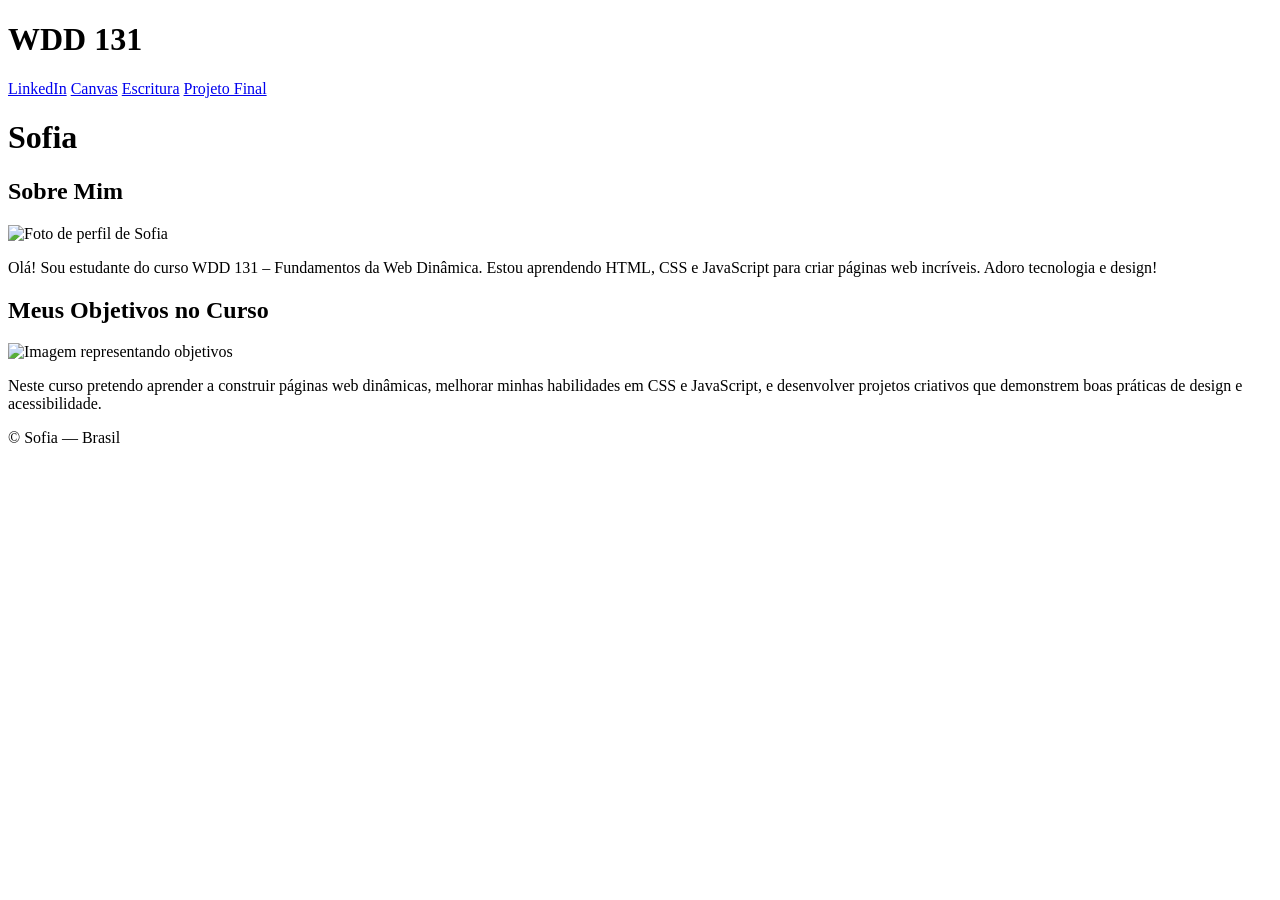
==== index.html @ d48f298c "inicio do projeto html" ====
<!DOCTYPE html>
<html lang="pt-BR">
  <head>
    <meta charset="UTF-8" />
    <meta name="viewport" content="width=device-width, initial-scale=1.0" />
    <title>WDD 131 – Fundamentos da Web Dinâmica - Sofia</title>
    <meta
      name="description"
      content="WDD 131 – Fundamentos da Web Dinâmica. Sofia. Página inicial do curso com projetos e informações pessoais."
    />
    <meta name="author" content="Sofia" />
    <link rel="preconnect" href="https://fonts.googleapis.com" />
    <link rel="preconnect" href="https://fonts.gstatic.com" crossorigin />
    <link
      href="https://fonts.googleapis.com/css2?family=Poppins:wght@400;600;700&family=Open+Sans:wght@400;600&display=swap"
      rel="stylesheet"
    />
    <link rel="stylesheet" href="estilos/base.css" />
    <script src="scripts/obterdatas.js" defer></script>
  </head>
  <body>
    <header>
      <span>
        <h1>WDD 131</h1>
      </span>
      <nav>
        <a href="https://www.linkedin.com/in/" target="_blank">LinkedIn</a>
        <a href="https://byupw.instructure.com/" target="_blank">Canvas</a>
        <a
          href="https://www.churchofjesuschrist.org/study/scriptures/bofm/1-ne/3?lang=por&id=p7#p7"
          target="_blank"
          >Escritura</a
        >
        <a href="#">Projeto Final</a>
      </nav>
    </header>

    <main>
      <h1>Sofia</h1>

      <section class="card">
        <h2>Sobre Mim</h2>
        <img src="imagens/perfil.jpg" alt="Foto de perfil de Sofia" />
        <p>
          Olá! Sou estudante do curso WDD 131 – Fundamentos da Web Dinâmica.
          Estou aprendendo HTML, CSS e JavaScript para criar páginas web
          incríveis. Adoro tecnologia e design!
        </p>
      </section>

      <section class="card">
        <h2>Meus Objetivos no Curso</h2>
        <img src="imagens/objetivos.jpg" alt="Imagem representando objetivos" />
        <p>
          Neste curso pretendo aprender a construir páginas web dinâmicas,
          melhorar minhas habilidades em CSS e JavaScript, e desenvolver
          projetos criativos que demonstrem boas práticas de design e
          acessibilidade.
        </p>
      </section>
    </main>

    <footer>
      <p>
        &copy; <span id="anoatual"></span> Sofia &mdash; Brasil
      </p>
      <p id="ultimaModificacao"></p>
    </footer>
  </body>
</html>
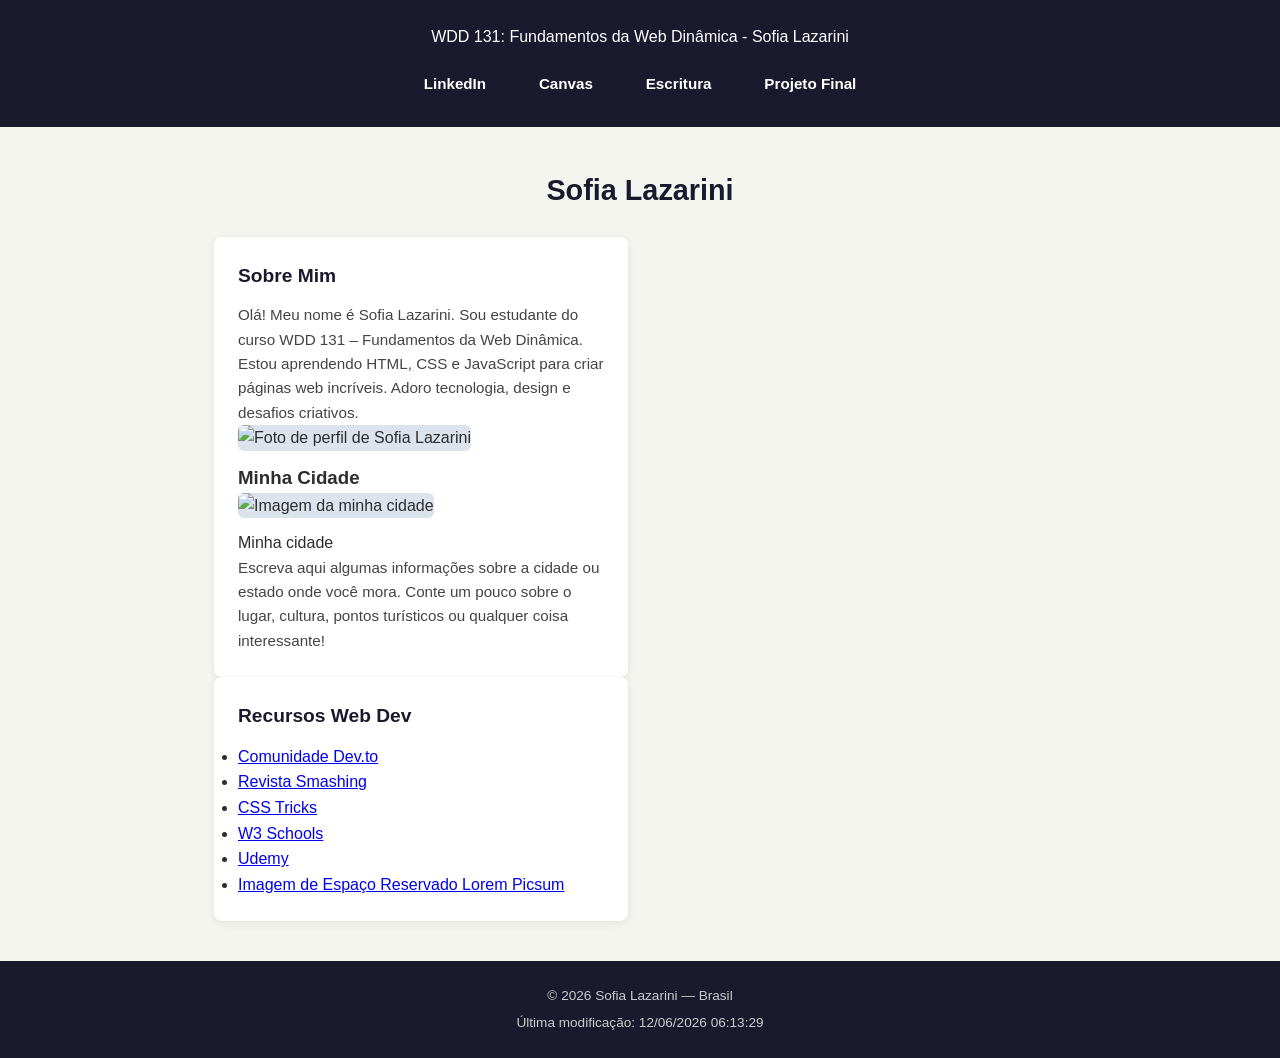
==== commit f3158e94: "ajuste feitos html" ====
--- a/index.html
+++ b/index.html
@@ -3,12 +3,12 @@
   <head>
     <meta charset="UTF-8" />
     <meta name="viewport" content="width=device-width, initial-scale=1.0" />
-    <title>WDD 131 – Fundamentos da Web Dinâmica - Sofia</title>
+    <title>WDD 131 – Fundamentos da Web Dinâmica - Sofia Lazarini</title>
     <meta
       name="description"
-      content="WDD 131 – Fundamentos da Web Dinâmica. Sofia. Página inicial do curso com projetos e informações pessoais."
+      content="WDD 131 – Fundamentos da Web Dinâmica. Sofia Lazarini. Página inicial do curso com projetos e informações pessoais sobre desenvolvimento web."
     />
-    <meta name="author" content="Sofia" />
+    <meta name="author" content="Sofia Lazarini" />
     <link rel="preconnect" href="https://fonts.googleapis.com" />
     <link rel="preconnect" href="https://fonts.gstatic.com" crossorigin />
     <link
@@ -19,52 +19,77 @@
     <script src="scripts/obterdatas.js" defer></script>
   </head>
   <body>
+
     <header>
       <span>
-        <h1>WDD 131</h1>
+        <p>WDD 131: Fundamentos da Web Dinâmica - Sofia Lazarini</p>
       </span>
       <nav>
-        <a href="https://www.linkedin.com/in/" target="_blank">LinkedIn</a>
+        <a href="https://www.linkedin.com/in/sofialazarini/" target="_blank">LinkedIn</a>
         <a href="https://byupw.instructure.com/" target="_blank">Canvas</a>
-        <a
-          href="https://www.churchofjesuschrist.org/study/scriptures/bofm/1-ne/3?lang=por&id=p7#p7"
-          target="_blank"
-          >Escritura</a
-        >
+        <a href="https://www.churchofjesuschrist.org/study/scriptures/bofm/1-ne/3?lang=por&id=p7#p7" target="_blank">Escritura</a>
         <a href="#">Projeto Final</a>
       </nav>
     </header>
 
     <main>
-      <h1>Sofia</h1>
+      <h1>Sofia Lazarini</h1>
 
-      <section class="card">
-        <h2>Sobre Mim</h2>
-        <img src="imagens/perfil.jpg" alt="Foto de perfil de Sofia" />
-        <p>
-          Olá! Sou estudante do curso WDD 131 – Fundamentos da Web Dinâmica.
-          Estou aprendendo HTML, CSS e JavaScript para criar páginas web
-          incríveis. Adoro tecnologia e design!
-        </p>
-      </section>
+      <div class="cards-grid">
 
-      <section class="card">
-        <h2>Meus Objetivos no Curso</h2>
-        <img src="imagens/objetivos.jpg" alt="Imagem representando objetivos" />
-        <p>
-          Neste curso pretendo aprender a construir páginas web dinâmicas,
-          melhorar minhas habilidades em CSS e JavaScript, e desenvolver
-          projetos criativos que demonstrem boas práticas de design e
-          acessibilidade.
-        </p>
-      </section>
+        <!-- Card esquerdo: Sobre Mim -->
+        <section class="card">
+          <h2>Sobre Mim</h2>
+          <div class="card-body">
+            <div class="bio">
+              <p>
+                Olá! Meu nome é Sofia Lazarini. Sou estudante do curso
+                WDD 131 – Fundamentos da Web Dinâmica. Estou aprendendo
+                HTML, CSS e JavaScript para criar páginas web incríveis.
+                Adoro tecnologia, design e desafios criativos.
+              </p>
+              <img src="imagens/perfil.jpg" alt="Foto de perfil de Sofia Lazarini" class="foto-perfil" />
+            </div>
+
+            <div class="local">
+              <h3>Minha Cidade</h3>
+              <div class="local-conteudo">
+                <figure>
+                  <img src="imagens/cidade.jpg" alt="Imagem da minha cidade" />
+                  <figcaption>Minha cidade</figcaption>
+                </figure>
+                <p>
+                  Escreva aqui algumas informações sobre a cidade ou estado
+                  onde você mora. Conte um pouco sobre o lugar, cultura,
+                  pontos turísticos ou qualquer coisa interessante!
+                </p>
+              </div>
+            </div>
+          </div>
+        </section>
+
+        <!-- Card direito: Recursos -->
+        <section class="card">
+          <h2>Recursos Web Dev</h2>
+          <div class="card-body">
+            <ul class="recursos">
+              <li><a href="https://dev.to/" target="_blank">Comunidade Dev.to</a></li>
+              <li><a href="https://www.smashingmagazine.com/" target="_blank">Revista Smashing</a></li>
+              <li><a href="https://css-tricks.com/" target="_blank">CSS Tricks</a></li>
+              <li><a href="https://www.w3schools.com/" target="_blank">W3 Schools</a></li>
+              <li><a href="https://www.udemy.com/" target="_blank">Udemy</a></li>
+              <li><a href="https://picsum.photos/" target="_blank">Imagem de Espaço Reservado Lorem Picsum</a></li>
+            </ul>
+          </div>
+        </section>
+
+      </div>
     </main>
 
     <footer>
-      <p>
-        &copy; <span id="anoatual"></span> Sofia &mdash; Brasil
-      </p>
+      <p>&copy; <span id="anoatual"></span> Sofia Lazarini &mdash; Brasil</p>
       <p id="ultimaModificacao"></p>
     </footer>
+
   </body>
 </html>
--- a/estilos/base.css
+++ b/estilos/base.css
@@ -0,0 +1,131 @@
+/* ===== Reset & Base ===== */
+*, *::before, *::after {
+  box-sizing: border-box;
+  margin: 0;
+  padding: 0;
+}
+
+body {
+  font-family: 'Open Sans', sans-serif;
+  font-size: 1rem;
+  color: #2d2d2d;
+  background-color: #f5f5f0;
+  line-height: 1.6;
+}
+
+/* ===== Header ===== */
+header {
+  background-color: #1a1a2e;
+  color: #ffffff;
+  padding: 1.5rem 2rem;
+  text-align: center;
+}
+
+header span {
+  display: block;
+  margin-bottom: 1rem;
+}
+
+header h1 {
+  font-family: 'Poppins', sans-serif;
+  font-size: 2rem;
+  font-weight: 700;
+  letter-spacing: 2px;
+  color: #e2b96f;
+}
+
+/* ===== Navigation ===== */
+nav {
+  display: flex;
+  justify-content: center;
+  gap: 1.5rem;
+  flex-wrap: wrap;
+}
+
+nav a {
+  color: #ffffff;
+  text-decoration: none;
+  font-family: 'Poppins', sans-serif;
+  font-weight: 600;
+  font-size: 0.95rem;
+  padding: 0.4rem 0.9rem;
+  border-radius: 4px;
+  transition: background-color 0.3s, color 0.3s;
+}
+
+nav a:hover {
+  background-color: #e2b96f;
+  color: #1a1a2e;
+}
+
+/* ===== Main ===== */
+main {
+  max-width: 900px;
+  margin: 2.5rem auto;
+  padding: 0 1.5rem;
+  display: grid;
+  grid-template-columns: 1fr;
+  gap: 1.5rem;
+}
+
+main > h1 {
+  font-family: 'Poppins', sans-serif;
+  font-size: 1.8rem;
+  font-weight: 700;
+  color: #1a1a2e;
+  text-align: center;
+  grid-column: 1 / -1;
+}
+
+@media (min-width: 600px) {
+  main {
+    grid-template-columns: 1fr 1fr;
+  }
+
+  main > h1 {
+    grid-column: 1 / -1;
+  }
+}
+
+/* ===== Cards ===== */
+.card {
+  background-color: #ffffff;
+  border-radius: 8px;
+  padding: 1.5rem;
+  box-shadow: 0 2px 8px rgba(0, 0, 0, 0.08);
+}
+
+.card h2 {
+  font-family: 'Poppins', sans-serif;
+  font-size: 1.2rem;
+  color: #1a1a2e;
+  margin-bottom: 0.75rem;
+}
+
+.card img {
+  width: 100%;
+  height: 180px;
+  object-fit: cover;
+  border-radius: 6px;
+  margin-bottom: 0.75rem;
+  background-color: #dde3ed;
+}
+
+.card p {
+  font-size: 0.95rem;
+  color: #444;
+}
+
+/* ===== Footer ===== */
+footer {
+  background-color: #1a1a2e;
+  color: #cccccc;
+  text-align: center;
+  padding: 1.2rem 1rem;
+  font-size: 0.85rem;
+  margin-top: 2rem;
+}
+
+footer p {
+  margin: 0.3rem 0;
+}
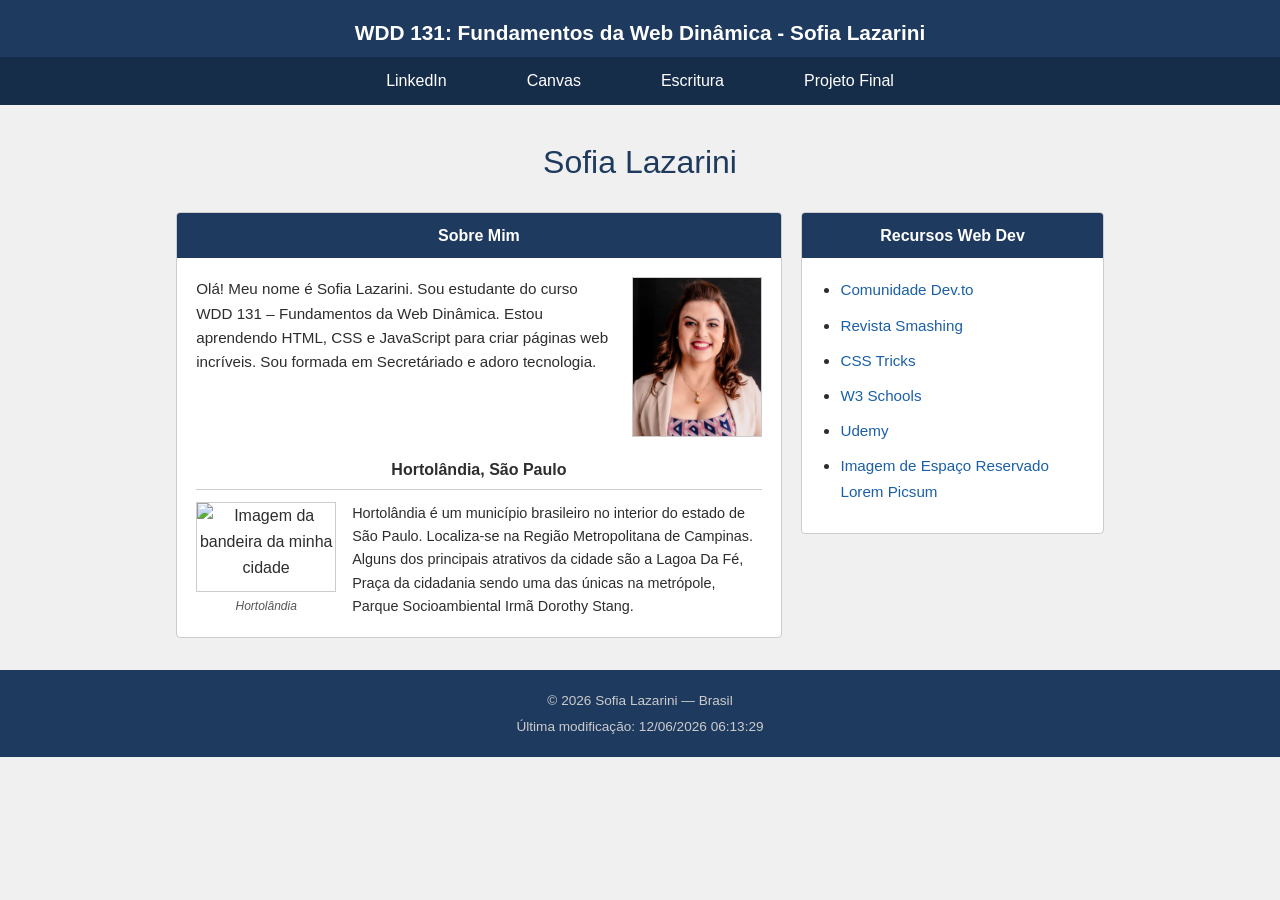
==== commit 00adfec0: "alterações feitas 2 dia" ====
--- a/index.html
+++ b/index.html
@@ -45,23 +45,21 @@
               <p>
                 Olá! Meu nome é Sofia Lazarini. Sou estudante do curso
                 WDD 131 – Fundamentos da Web Dinâmica. Estou aprendendo
-                HTML, CSS e JavaScript para criar páginas web incríveis.
-                Adoro tecnologia, design e desafios criativos.
+                HTML, CSS e JavaScript para criar páginas web incríveis. Sou formada em Secretáriado e adoro tecnologia.
               </p>
               <img src="imagens/perfil.jpg" alt="Foto de perfil de Sofia Lazarini" class="foto-perfil" />
             </div>
 
             <div class="local">
-              <h3>Minha Cidade</h3>
+              <h3>Hortolândia, São Paulo</h3>
               <div class="local-conteudo">
                 <figure>
-                  <img src="imagens/cidade.jpg" alt="Imagem da minha cidade" />
-                  <figcaption>Minha cidade</figcaption>
+                  <img src="imagens/bandeira.png" alt="Imagem da bandeira da minha cidade" />
+                  <figcaption>Hortolândia</figcaption>
                 </figure>
                 <p>
-                  Escreva aqui algumas informações sobre a cidade ou estado
-                  onde você mora. Conte um pouco sobre o lugar, cultura,
-                  pontos turísticos ou qualquer coisa interessante!
+                  Hortolândia é um município brasileiro no interior do estado de São Paulo. Localiza-se na Região Metropolitana de Campinas. Alguns dos principais atrativos da cidade são a Lagoa Da Fé, Praça da cidadania sendo uma das únicas na metrópole, Parque Socioambiental Irmã Dorothy Stang.
+                  
                 </p>
               </div>
             </div>
--- a/estilos/base.css
+++ b/estilos/base.css
@@ -9,123 +9,218 @@
   font-family: 'Open Sans', sans-serif;
   font-size: 1rem;
   color: #2d2d2d;
-  background-color: #f5f5f0;
+  background-color: #f0f0f0;
   line-height: 1.6;
 }
 
 /* ===== Header ===== */
 header {
-  background-color: #1a1a2e;
+  background-color: #1e3a5f;
   color: #ffffff;
-  padding: 1.5rem 2rem;
   text-align: center;
 }
 
 header span {
   display: block;
-  margin-bottom: 1rem;
-}
-
-header h1 {
-  font-family: 'Poppins', sans-serif;
-  font-size: 2rem;
-  font-weight: 700;
-  letter-spacing: 2px;
-  color: #e2b96f;
+  padding: 1rem 2rem 0.5rem;
+}
+
+header span p {
+  font-family: 'Poppins', sans-serif;
+  font-size: 1.3rem;
+  font-weight: 600;
 }
 
 /* ===== Navigation ===== */
 nav {
   display: flex;
   justify-content: center;
-  gap: 1.5rem;
-  flex-wrap: wrap;
+  gap: 0;
+  background-color: #162d4a;
+  padding: 0;
 }
 
 nav a {
   color: #ffffff;
   text-decoration: none;
-  font-family: 'Poppins', sans-serif;
-  font-weight: 600;
-  font-size: 0.95rem;
-  padding: 0.4rem 0.9rem;
-  border-radius: 4px;
-  transition: background-color 0.3s, color 0.3s;
+  font-family: 'Open Sans', sans-serif;
+  font-size: 1rem;
+  padding: 0.7rem 2.5rem;
+  display: inline-block;
+  transition: background-color 0.2s;
 }
 
 nav a:hover {
-  background-color: #e2b96f;
-  color: #1a1a2e;
+  background-color: #2e6da4;
 }
 
 /* ===== Main ===== */
 main {
-  max-width: 900px;
-  margin: 2.5rem auto;
-  padding: 0 1.5rem;
+  max-width: 960px;
+  margin: 2rem auto;
+  padding: 0 1rem;
+}
+
+main > h1 {
+  font-family: 'Poppins', sans-serif;
+  font-size: 2rem;
+  font-weight: 400;
+  color: #1e3a5f;
+  text-align: center;
+  margin-bottom: 1.5rem;
+}
+
+/* ===== Cards Grid ===== */
+.cards-grid {
   display: grid;
-  grid-template-columns: 1fr;
-  gap: 1.5rem;
-}
-
-main > h1 {
-  font-family: 'Poppins', sans-serif;
-  font-size: 1.8rem;
-  font-weight: 700;
-  color: #1a1a2e;
-  text-align: center;
-  grid-column: 1 / -1;
-}
-
-@media (min-width: 600px) {
-  main {
-    grid-template-columns: 1fr 1fr;
-  }
-
-  main > h1 {
-    grid-column: 1 / -1;
-  }
-}
-
-/* ===== Cards ===== */
+  grid-template-columns: 2fr 1fr;
+  gap: 1.2rem;
+  align-items: start;
+}
+
+/* ===== Card ===== */
 .card {
   background-color: #ffffff;
-  border-radius: 8px;
-  padding: 1.5rem;
-  box-shadow: 0 2px 8px rgba(0, 0, 0, 0.08);
+  border: 1px solid #ccc;
+  border-radius: 4px;
+  overflow: hidden;
 }
 
 .card h2 {
-  font-family: 'Poppins', sans-serif;
-  font-size: 1.2rem;
-  color: #1a1a2e;
-  margin-bottom: 0.75rem;
-}
-
-.card img {
-  width: 100%;
-  height: 180px;
+  background-color: #1e3a5f;
+  color: #ffffff;
+  font-family: 'Poppins', sans-serif;
+  font-size: 1rem;
+  font-weight: 600;
+  text-align: center;
+  padding: 0.6rem 1rem;
+}
+
+.card-body {
+  padding: 1.2rem;
+}
+
+/* ===== Bio (foto à direita) ===== */
+.bio {
+  display: flex;
+  gap: 1rem;
+  align-items: flex-start;
+  margin-bottom: 1.2rem;
+}
+
+.bio p {
+  flex: 1;
+  font-size: 0.95rem;
+}
+
+.foto-perfil {
+  width: 130px;
+  height: 160px;
   object-fit: cover;
-  border-radius: 6px;
-  margin-bottom: 0.75rem;
-  background-color: #dde3ed;
-}
-
-.card p {
+  flex-shrink: 0;
+  border: 1px solid #ccc;
+}
+
+/* ===== Local ===== */
+.local h3 {
+  font-family: 'Poppins', sans-serif;
+  font-size: 1rem;
+  font-weight: 700;
+  text-align: center;
+  margin-bottom: 0.5rem;
+  padding-bottom: 0.4rem;
+  border-bottom: 1px solid #ccc;
+}
+
+.local-conteudo {
+  display: flex;
+  gap: 1rem;
+  align-items: flex-start;
+  margin-top: 0.8rem;
+}
+
+.local-conteudo figure {
+  flex-shrink: 0;
+  text-align: center;
+}
+
+.local-conteudo figure img {
+  width: 140px;
+  height: 90px;
+  object-fit: cover;
+  display: block;
+  border: 1px solid #ccc;
+}
+
+.local-conteudo figcaption {
+  font-size: 0.75rem;
+  font-style: italic;
+  color: #555;
+  margin-top: 0.3rem;
+}
+
+.local-conteudo p {
+  font-size: 0.9rem;
+}
+
+/* ===== Recursos (lista de links) ===== */
+.recursos {
+  list-style: disc;
+  padding-left: 1.2rem;
+}
+
+.recursos li {
+  margin-bottom: 0.6rem;
+}
+
+.recursos a {
+  color: #1a5fa8;
+  text-decoration: none;
   font-size: 0.95rem;
-  color: #444;
+}
+
+.recursos a:hover {
+  text-decoration: underline;
 }
 
 /* ===== Footer ===== */
 footer {
-  background-color: #1a1a2e;
+  background-color: #1e3a5f;
   color: #cccccc;
   text-align: center;
-  padding: 1.2rem 1rem;
+  padding: 1rem;
   font-size: 0.85rem;
   margin-top: 2rem;
 }
 
 footer p {
-  margin: 0.3rem 0;
-}
+  margin: 0.25rem 0;
+}
+
+/* ===== Responsivo ===== */
+@media (max-width: 640px) {
+  .cards-grid {
+    grid-template-columns: 1fr;
+  }
+
+  nav {
+    flex-wrap: wrap;
+  }
+
+  nav a {
+    padding: 0.6rem 1rem;
+  }
+
+  .bio {
+    flex-direction: column;
+  }
+
+  .foto-perfil {
+    width: 100%;
+    height: auto;
+  }
+
+  .local-conteudo {
+    flex-direction: column;
+  }
+}
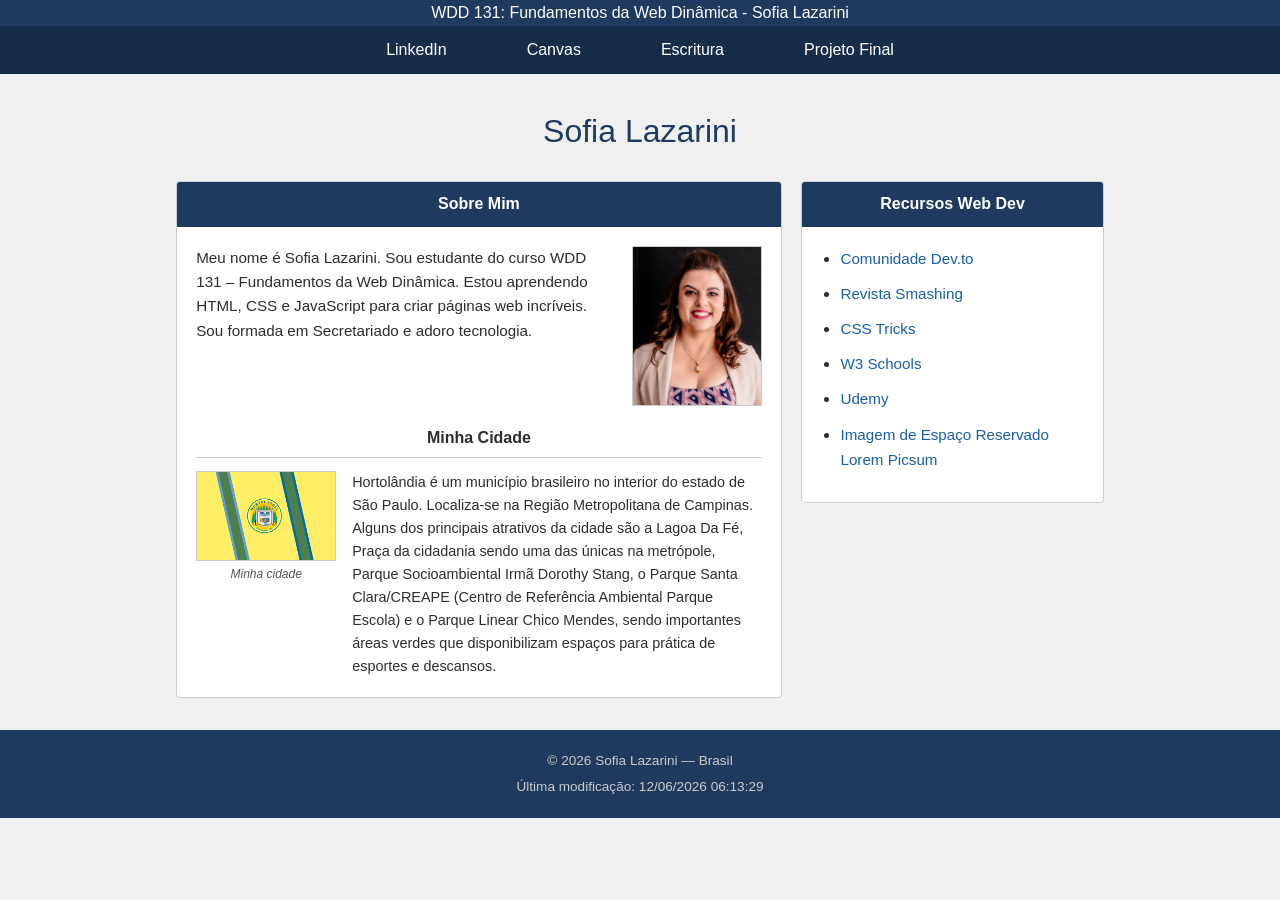
==== commit 9602d8b5: "alterações auditoria 1° tentativa" ====
--- a/index.html
+++ b/index.html
@@ -1,14 +1,14 @@
 <!DOCTYPE html>
 <html lang="pt-BR">
   <head>
-    <meta charset="UTF-8" />
-    <meta name="viewport" content="width=device-width, initial-scale=1.0" />
+    <meta charset="UTF-8">
+    <meta name="viewport" content="width=device-width, initial-scale=1.0">
     <title>WDD 131 – Fundamentos da Web Dinâmica - Sofia Lazarini</title>
     <meta
       name="description"
       content="WDD 131 – Fundamentos da Web Dinâmica. Sofia Lazarini. Página inicial do curso com projetos e informações pessoais sobre desenvolvimento web."
-    />
-    <meta name="author" content="Sofia Lazarini" />
+    >
+    <meta name="author" content="Sofia Lazarini">
     <link rel="preconnect" href="https://fonts.googleapis.com" />
     <link rel="preconnect" href="https://fonts.gstatic.com" crossorigin />
     <link
@@ -21,9 +21,9 @@
   <body>
 
     <header>
-      <span>
+      <div>
         <p>WDD 131: Fundamentos da Web Dinâmica - Sofia Lazarini</p>
-      </span>
+      </div>
       <nav>
         <a href="https://www.linkedin.com/in/sofialazarini/" target="_blank">LinkedIn</a>
         <a href="https://byupw.instructure.com/" target="_blank">Canvas</a>
@@ -43,23 +43,22 @@
           <div class="card-body">
             <div class="bio">
               <p>
-                Olá! Meu nome é Sofia Lazarini. Sou estudante do curso
+                Meu nome é Sofia Lazarini. Sou estudante do curso
                 WDD 131 – Fundamentos da Web Dinâmica. Estou aprendendo
-                HTML, CSS e JavaScript para criar páginas web incríveis. Sou formada em Secretáriado e adoro tecnologia.
+                HTML, CSS e JavaScript para criar páginas web incríveis. Sou formada em Secretariado e adoro tecnologia.
               </p>
               <img src="imagens/perfil.jpg" alt="Foto de perfil de Sofia Lazarini" class="foto-perfil" />
             </div>
 
             <div class="local">
-              <h3>Hortolândia, São Paulo</h3>
+              <h3>Minha Cidade</h3>
               <div class="local-conteudo">
                 <figure>
-                  <img src="imagens/bandeira.png" alt="Imagem da bandeira da minha cidade" />
-                  <figcaption>Hortolândia</figcaption>
+                  <img src="imagens/bandeira.png" alt="Imagem da minha cidade" />
+                  <figcaption>Minha cidade</figcaption>
                 </figure>
                 <p>
-                  Hortolândia é um município brasileiro no interior do estado de São Paulo. Localiza-se na Região Metropolitana de Campinas. Alguns dos principais atrativos da cidade são a Lagoa Da Fé, Praça da cidadania sendo uma das únicas na metrópole, Parque Socioambiental Irmã Dorothy Stang.
-                  
+                  Hortolândia é um município brasileiro no interior do estado de São Paulo. Localiza-se na Região Metropolitana de Campinas. Alguns dos principais atrativos da cidade são a Lagoa Da Fé, Praça da cidadania sendo uma das únicas na metrópole, Parque Socioambiental Irmã Dorothy Stang, o Parque Santa Clara/CREAPE (Centro de Referência Ambiental Parque Escola) e o Parque Linear Chico Mendes, sendo importantes áreas verdes que disponibilizam espaços para prática de esportes e descansos. 
                 </p>
               </div>
             </div>
@@ -90,4 +89,4 @@
     </footer>
 
   </body>
-</html>+</html>
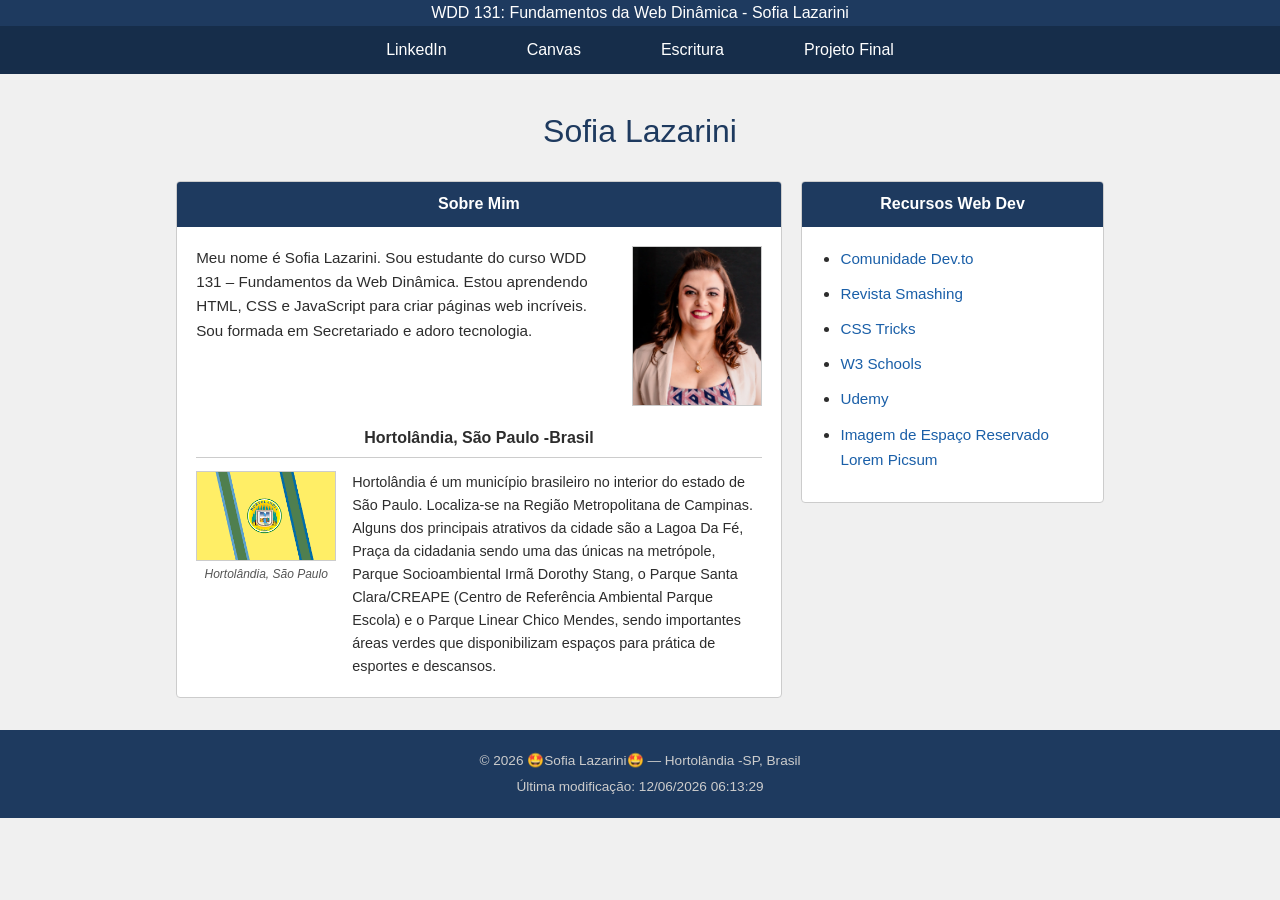
==== commit 55b4a7fe: "alterações auditoria 2° tentativa" ====
--- a/index.html
+++ b/index.html
@@ -51,11 +51,11 @@
             </div>
 
             <div class="local">
-              <h3>Minha Cidade</h3>
+              <h3>Hortolândia, São Paulo -Brasil</h3>
               <div class="local-conteudo">
                 <figure>
                   <img src="imagens/bandeira.png" alt="Imagem da minha cidade" />
-                  <figcaption>Minha cidade</figcaption>
+                  <figcaption>Hortolândia, São Paulo</figcaption>
                 </figure>
                 <p>
                   Hortolândia é um município brasileiro no interior do estado de São Paulo. Localiza-se na Região Metropolitana de Campinas. Alguns dos principais atrativos da cidade são a Lagoa Da Fé, Praça da cidadania sendo uma das únicas na metrópole, Parque Socioambiental Irmã Dorothy Stang, o Parque Santa Clara/CREAPE (Centro de Referência Ambiental Parque Escola) e o Parque Linear Chico Mendes, sendo importantes áreas verdes que disponibilizam espaços para prática de esportes e descansos. 
@@ -84,7 +84,7 @@
     </main>
 
     <footer>
-      <p>&copy; <span id="anoatual"></span> Sofia Lazarini &mdash; Brasil</p>
+      <p>&copy; <span id="anoatual"></span> 🤩Sofia Lazarini🤩 &mdash; Hortolândia -SP, Brasil</p>
       <p id="ultimaModificacao"></p>
     </footer>
 
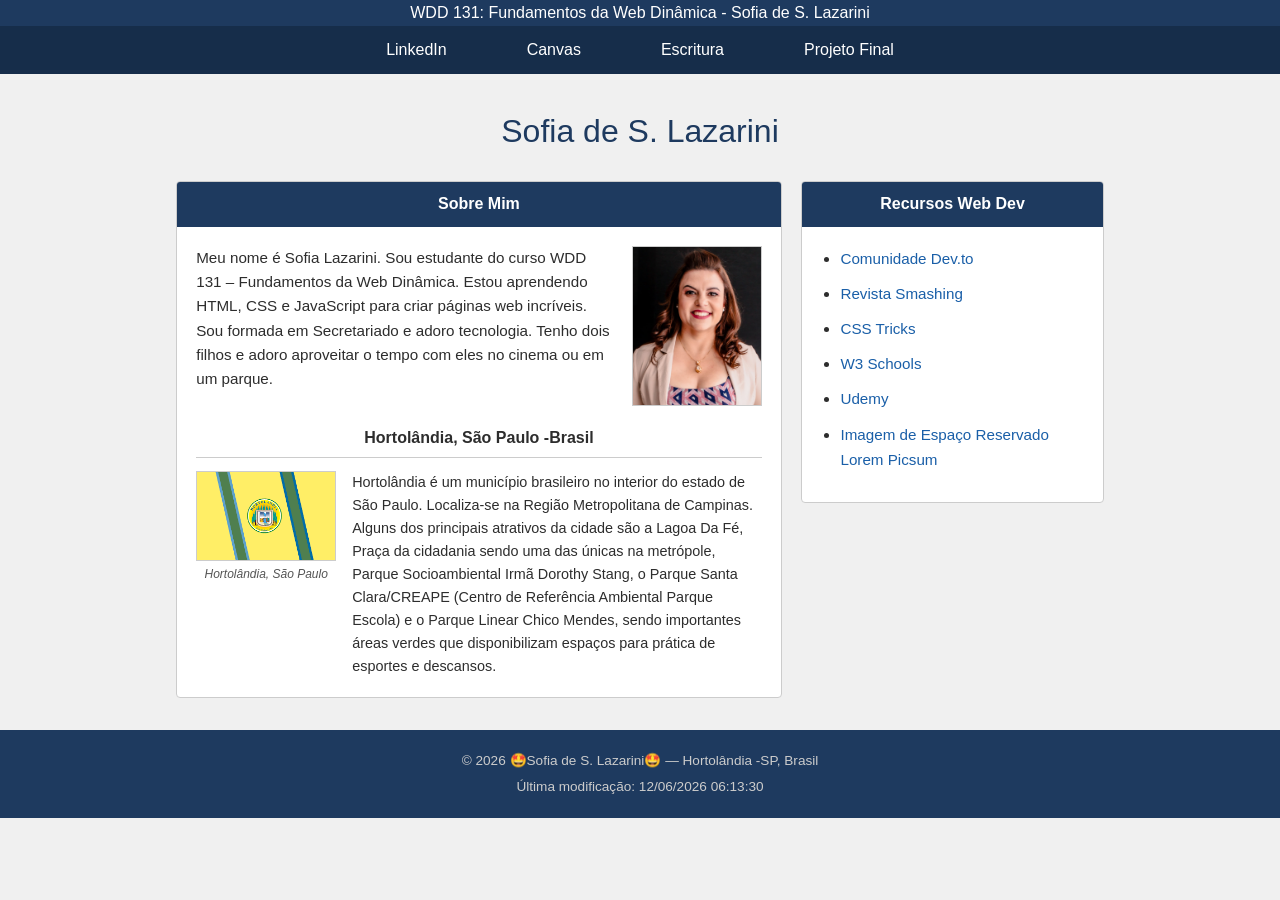
==== commit 25f0df92: "alterações 3° tentativa auditori" ====
--- a/index.html
+++ b/index.html
@@ -3,12 +3,12 @@
   <head>
     <meta charset="UTF-8">
     <meta name="viewport" content="width=device-width, initial-scale=1.0">
-    <title>WDD 131 – Fundamentos da Web Dinâmica - Sofia Lazarini</title>
+    <title>WDD 131: Fundamentos da Web Dinâmica - Sofia de S. Lazarini</title>
     <meta
       name="description"
-      content="WDD 131 – Fundamentos da Web Dinâmica. Sofia Lazarini. Página inicial do curso com projetos e informações pessoais sobre desenvolvimento web."
+      content="WDD 131: Fundamentos da Web Dinâmica. Sofia Lazarini. Página inicial do curso com projetos e informações pessoais sobre desenvolvimento web."
     >
-    <meta name="author" content="Sofia Lazarini">
+    <meta name="author" content="Sofia de S. Lazarini">
     <link rel="preconnect" href="https://fonts.googleapis.com" />
     <link rel="preconnect" href="https://fonts.gstatic.com" crossorigin />
     <link
@@ -22,7 +22,7 @@
 
     <header>
       <div>
-        <p>WDD 131: Fundamentos da Web Dinâmica - Sofia Lazarini</p>
+        <p>WDD 131: Fundamentos da Web Dinâmica - Sofia de S. Lazarini</p>
       </div>
       <nav>
         <a href="https://www.linkedin.com/in/sofialazarini/" target="_blank">LinkedIn</a>
@@ -33,7 +33,7 @@
     </header>
 
     <main>
-      <h1>Sofia Lazarini</h1>
+      <h1>Sofia de S. Lazarini</h1>
 
       <div class="cards-grid">
 
@@ -45,7 +45,7 @@
               <p>
                 Meu nome é Sofia Lazarini. Sou estudante do curso
                 WDD 131 – Fundamentos da Web Dinâmica. Estou aprendendo
-                HTML, CSS e JavaScript para criar páginas web incríveis. Sou formada em Secretariado e adoro tecnologia.
+                HTML, CSS e JavaScript para criar páginas web incríveis. Sou formada em Secretariado e adoro tecnologia. Tenho dois filhos e adoro aproveitar o tempo com eles no cinema ou em um parque.
               </p>
               <img src="imagens/perfil.jpg" alt="Foto de perfil de Sofia Lazarini" class="foto-perfil" />
             </div>
@@ -84,7 +84,7 @@
     </main>
 
     <footer>
-      <p>&copy; <span id="anoatual"></span> 🤩Sofia Lazarini🤩 &mdash; Hortolândia -SP, Brasil</p>
+      <p>&copy; <span id="anoatual"></span> 🤩Sofia de S. Lazarini🤩 &mdash; Hortolândia -SP, Brasil</p>
       <p id="ultimaModificacao"></p>
     </footer>
 
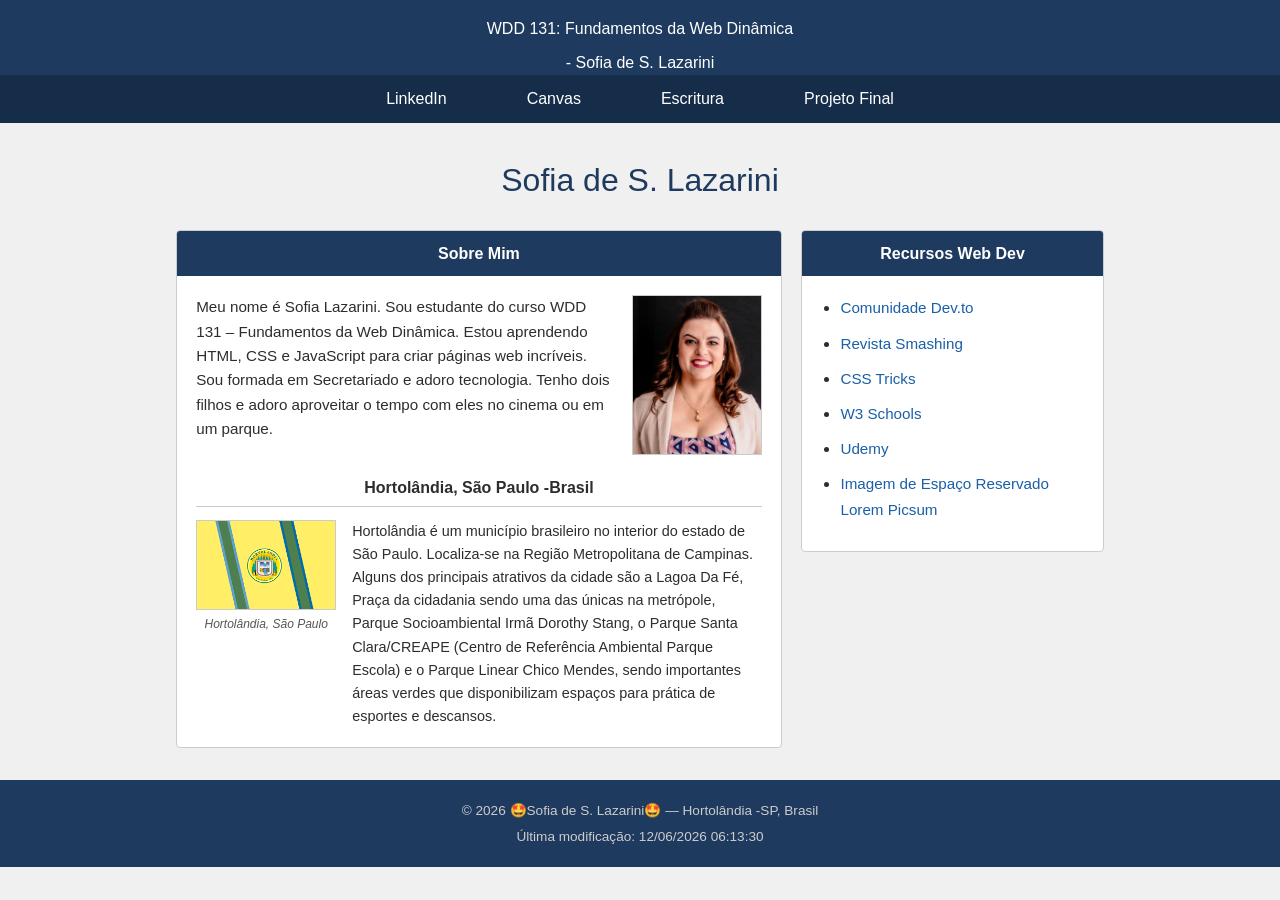
==== commit 9f41bd7a: "alteração feita 4° tentativa" ====
--- a/index.html
+++ b/index.html
@@ -22,7 +22,7 @@
 
     <header>
       <div>
-        <p>WDD 131: Fundamentos da Web Dinâmica - Sofia de S. Lazarini</p>
+        <p><span id="course-title">WDD 131: Fundamentos da Web Dinâmica</span> - Sofia de S. Lazarini</p>
       </div>
       <nav>
         <a href="https://www.linkedin.com/in/sofialazarini/" target="_blank">LinkedIn</a>
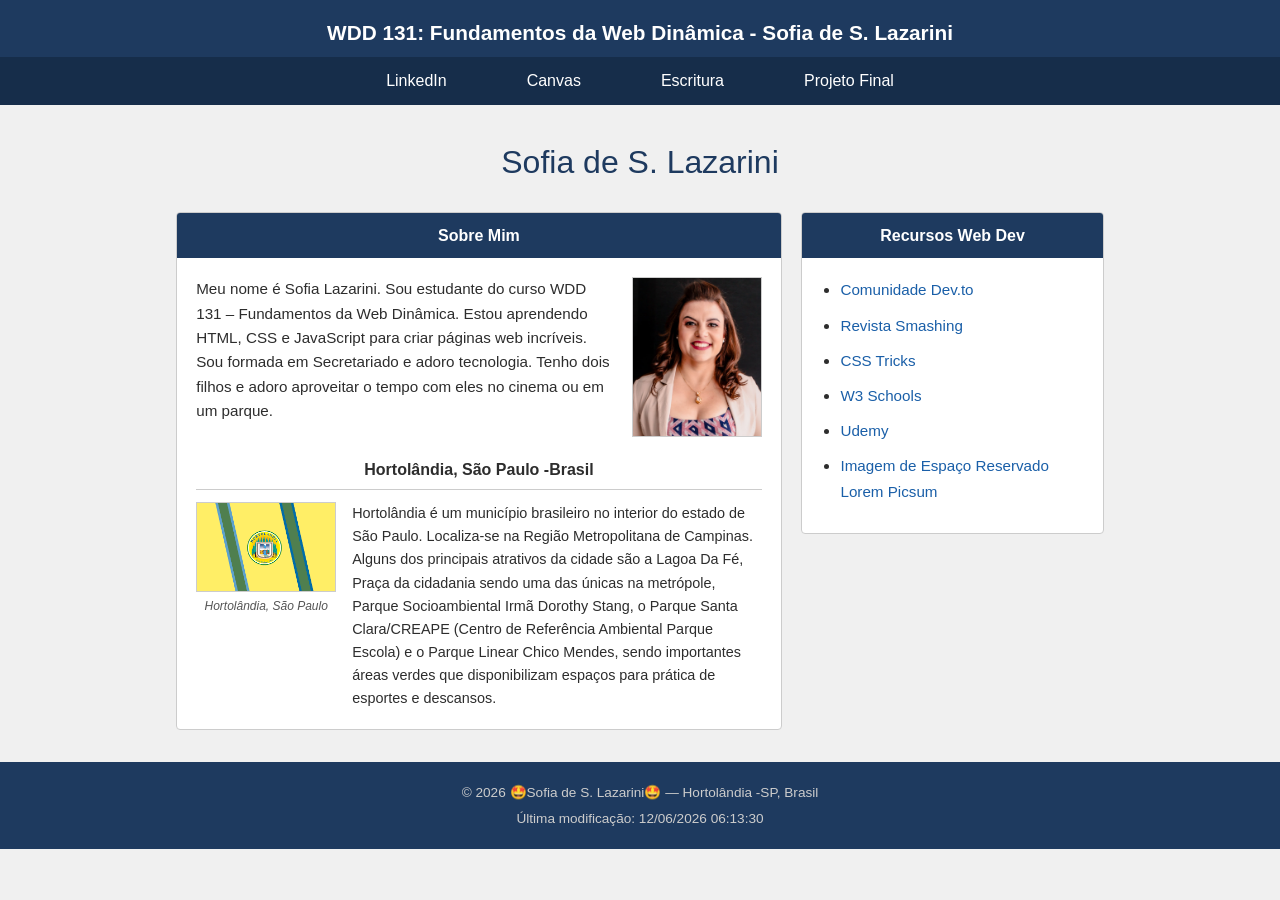
==== commit 66dff8e1: "Forçar novo deploy do GitHub Pages" ====
--- a/index.html
+++ b/index.html
@@ -1,4 +1,5 @@
 <!DOCTYPE html>
+<!-- redeploy -->
 <html lang="pt-BR">
   <head>
     <meta charset="UTF-8">
--- a/estilos/base.css
+++ b/estilos/base.css
@@ -20,15 +20,12 @@
   text-align: center;
 }
 
-header span {
-  display: block;
+header p {
   padding: 1rem 2rem 0.5rem;
-}
-
-header span p {
   font-family: 'Poppins', sans-serif;
   font-size: 1.3rem;
   font-weight: 600;
+  white-space: nowrap;
 }
 
 /* ===== Navigation ===== */
